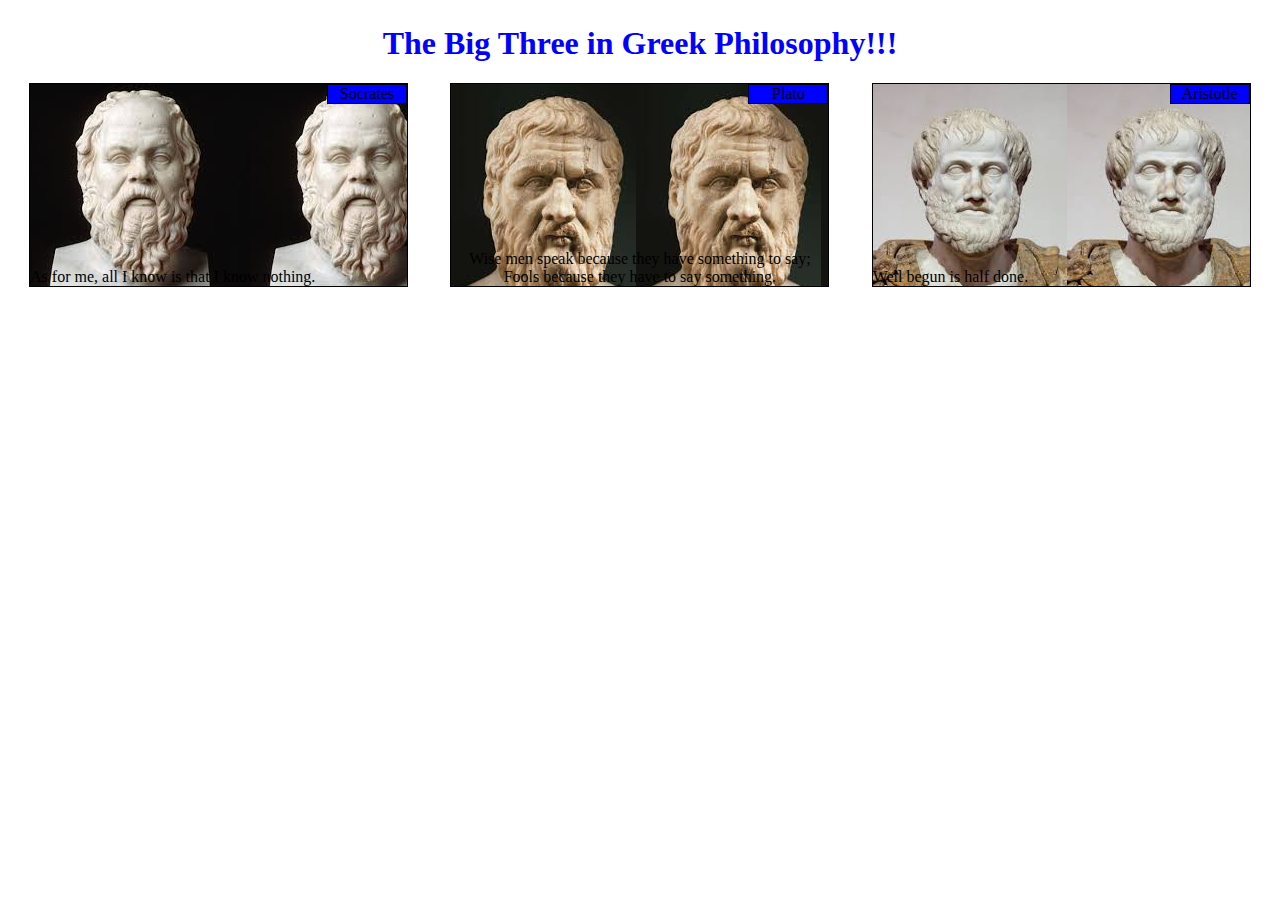
==== mod2_solution/mod2_index.html @ d8081109 "exei akoma doulitsa" ====
<!DOCTYPE html>
<html>
<head>
	<title>Totos</title>
	<link rel="stylesheet" href="mod2_CSS/style.css">
</head>
<body>
	<h1>The Big Three in Greek Philosophy!!!</h1>
	
	<section class="col-md-4 col-sm-6">
		<div id="soc">
			<p>Socrates</p>
			<span>As for me, all I know is that I know nothing.</span>
		</div>
	</section>			
	<section class="col-md-4 col-sm-6">
		<div id="pla">		
			<p>Plato</p>
			<span>Wise men speak because they have something to say; Fools because they have to say something.</span>
		</div>
	</section>
	<section class="col-md-4 col-sm-6 col-sm-12">		
		<div id="ari">
			<p>Aristotle</p>
			<span>Well begun is half done.</span>		
		</div>
	</section>

</body>
</html>
---- mod2_solution/mod2_CSS/style.css ----
* {
  box-sizing: border-box;
}

h1 {
	color:blue;
	text-align: center;
  margin-top: 25px;
}

section {  
  width:100%;
  height: 300px;
}

div {
  position: relative;
  border:1px solid black;
  width:90%;
  height:68%;
  margin-left: auto;
  margin-right: auto;    
}

span {
  position:absolute;
  text-align: center;
  bottom: 0; 
}

p {
  position: absolute;
  border:1px solid black;
  background-color: blue;
  text-align: center;
  width:80px;
  top:-1em;
  right:0;
  z-index: 1;
}

#soc {
  background: url("../pictures/socrates.jpg");
}

#pla{
  background: url(../pictures/plato.jpg) ;
}

#ari{
  background: url(../pictures/aristotle.jpg);
}

@media (min-width:992px){
	.col-md-1, .col-md-2, .col-md-3, 
	.col-md-4, .col-md-5, .col-md-6, 
	.col-md-7, .col-md-8, .col-md-9, 
	.col-md-10, .col-md-11, .col-md-12 {
    float: left;    
  }
  .col-md-1 {
    width: 8.33%;
  }
  .col-md-2 {
    width: 16.66%;
  }
  .col-md-3 {
    width: 25%;
  }
  .col-md-4 {
    width: 33.33%;
  }
  .col-md-5 {
    width: 41.66%;
  }
  .col-md-6 {
    width: 50%;
  }
  .col-md-7 {
    width: 58.33%;
  }
  .col-md-8 {
    width: 66.66%;
  }
  .col-md-9 {
    width: 74.99%;
  }
  .col-md-10 {
    width: 83.33%;
  }
  .col-md-11 {
    width: 91.66%;
  }
  .col-md-12 {
    width: 100%;
  } 
}

@media (min-width: 768px) and (max-width: 991px) {
	.col-sm-1, .col-sm-2, .col-sm-3,
	.col-sm-4, .col-sm-5, .col-sm-6,
	.col-sm-7, .col-sm-8, .col-sm-9,
	.col-sm-10, .col-sm-11, .col-sm-12 {
    float: left;    
  }
  .col-sm-1 {
    width: 8.33%;
  }
  .col-sm-2 {
    width: 16.66%;
  }
  .col-sm-3 {
    width: 25%;
  }
  .col-sm-4 {
    width: 33.33%;
  }
  .col-sm-5 {
    width: 41.66%;
  }
  .col-sm-6 {
    width: 50%;
  }
  .col-sm-7 {
    width: 58.33%;
  }
  .col-sm-8 {
    width: 66.66%;
  }
  .col-sm-9 {
    width: 74.99%;
  }
  .col-sm-10 {
    width: 83.33%;
  }
  .col-sm-11 {
    width: 91.66%;
  }
  .col-sm-12 {
    width: 100%;
  }

  .col-sm-12>div {
  position: relative;
  border:1px solid black;
  width:100%;
  height:100%;
  margin-left: auto;
  margin-right: auto;    
}
}
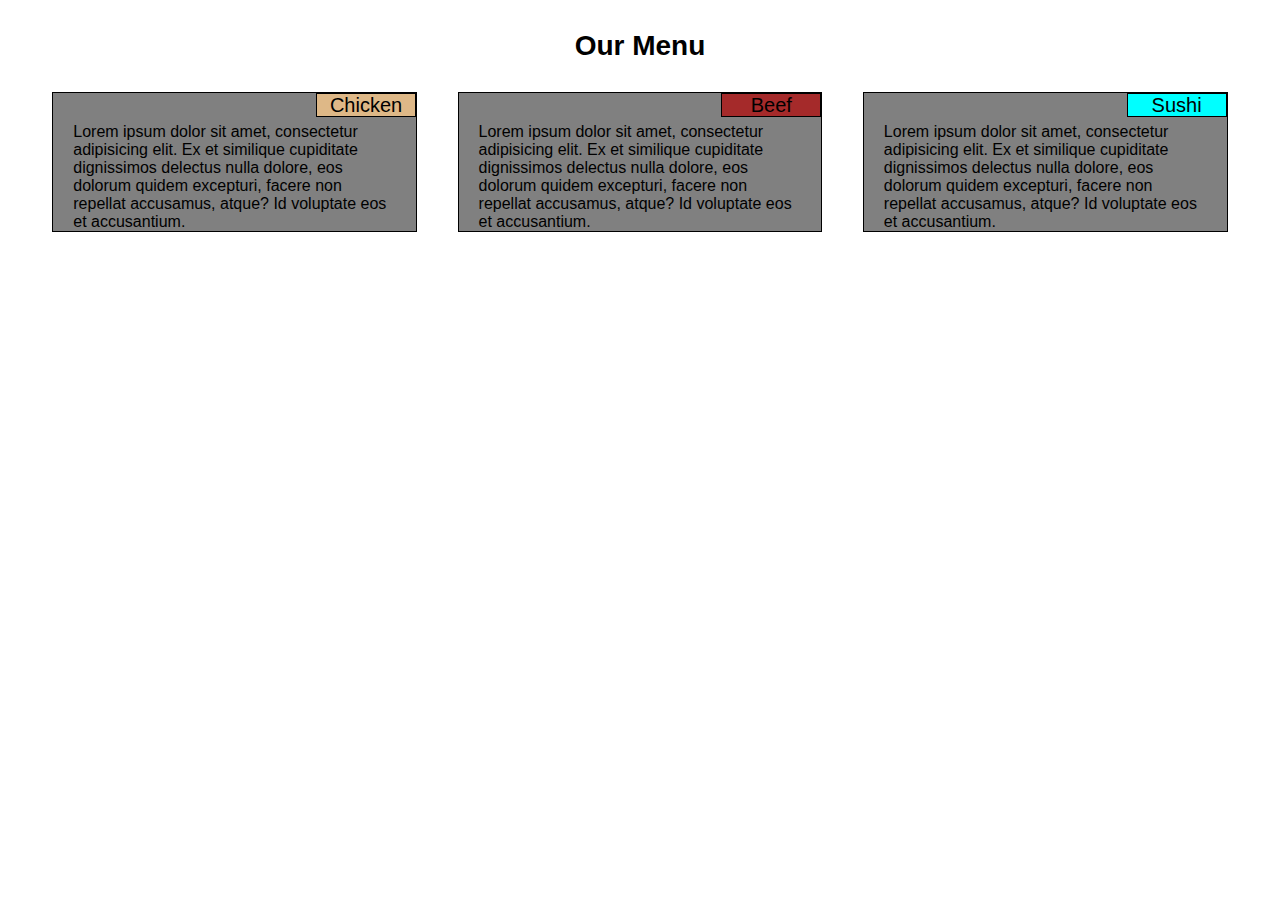
==== commit f1723648: "fnished" ====
--- a/mod2_solution/mod2_index.html
+++ b/mod2_solution/mod2_index.html
@@ -1,30 +1,32 @@
 <!DOCTYPE html>
 <html>
 <head>
-	<title>Totos</title>
-	<link rel="stylesheet" href="mod2_CSS/style.css">
+	<title>Mod2_Solution</title>
+	<link rel="stylesheet" type="text/css" href="mod2_CSS/style.css">
 </head>
 <body>
-	<h1>The Big Three in Greek Philosophy!!!</h1>
-	
-	<section class="col-md-4 col-sm-6">
-		<div id="soc">
-			<p>Socrates</p>
-			<span>As for me, all I know is that I know nothing.</span>
+	<h1>Our Menu</h1>
+	<div id="container">
+		<div id="row">
+			<div class="col-lg-4 col-md-6">
+				<section>
+					<p class="titl chicken">Chicken</p>
+					<p>Lorem ipsum dolor sit amet, consectetur adipisicing elit. Ex et similique cupiditate dignissimos delectus nulla dolore, eos dolorum quidem excepturi, facere non repellat accusamus, atque? Id voluptate eos et accusantium.</p>
+				</section>
+			</div>
+			<div class="col-lg-4 col-md-6">
+				<section>
+					<p class="titl beef">Beef</p>
+					<p>Lorem ipsum dolor sit amet, consectetur adipisicing elit. Ex et similique cupiditate dignissimos delectus nulla dolore, eos dolorum quidem excepturi, facere non repellat accusamus, atque? Id voluptate eos et accusantium.</p>
+				</section>
+			</div>
+			<div class="col-lg-4 col-md-6 col-md-12">
+				<section>
+					<p class="titl sushi">Sushi</p>
+					<p>Lorem ipsum dolor sit amet, consectetur adipisicing elit. Ex et similique cupiditate dignissimos delectus nulla dolore, eos dolorum quidem excepturi, facere non repellat accusamus, atque? Id voluptate eos et accusantium.</p>
+				</section>
+			</div>
 		</div>
-	</section>			
-	<section class="col-md-4 col-sm-6">
-		<div id="pla">		
-			<p>Plato</p>
-			<span>Wise men speak because they have something to say; Fools because they have to say something.</span>
-		</div>
-	</section>
-	<section class="col-md-4 col-sm-6 col-sm-12">		
-		<div id="ari">
-			<p>Aristotle</p>
-			<span>Well begun is half done.</span>		
-		</div>
-	</section>
-
+	</div>
 </body>
 </html>--- a/mod2_solution/mod2_CSS/style.css
+++ b/mod2_solution/mod2_CSS/style.css
@@ -1,63 +1,123 @@
 * {
   box-sizing: border-box;
+  margin:0;
+  padding: 0;
+  font-family: Helvetica;
+  font-size: 16px;
 }
 
 h1 {
-	color:blue;
-	text-align: center;
-  margin-top: 25px;
-}
-
-section {  
-  width:100%;
-  height: 300px;
+  text-align: center;
+  margin-top: 30px;
+  margin-bottom: 30px;
+  font-size: 175%;
 }
 
 div {
-  position: relative;
-  border:1px solid black;
-  width:90%;
-  height:68%;
-  margin-left: auto;
-  margin-right: auto;    
+  margin:20px;
 }
 
-span {
-  position:absolute;
-  text-align: center;
-  bottom: 0; 
+#container{
+  margin:auto;
+  width:100%;
+  border:hidden;
 }
 
-p {
-  position: absolute;
-  border:1px solid black;
-  background-color: blue;
-  text-align: center;
-  width:80px;
-  top:-1em;
-  right:0;
-  z-index: 1;
+#row{
+  margin:auto;
+  width:95%;
+  border:hidden;
 }
 
-#soc {
-  background: url("../pictures/socrates.jpg");
+section {
+  position: relative;
+  margin:auto;  
+  width:90%;
+  padding:30px 20px 0px 20px;
+  border:1px solid black;
+  background-color: grey;
 }
 
-#pla{
-  background: url(../pictures/plato.jpg) ;
+.titl { 
+  border:1px solid black;  
+  width:100px;
+  height:24px;
+  text-align: center;
+  position: absolute;
+  top:0;
+  right:0;
+  font-size: 125%;
 }
 
-#ari{
-  background: url(../pictures/aristotle.jpg);
+.chicken{
+  background-color: #DEB887;
 }
 
-@media (min-width:992px){
-	.col-md-1, .col-md-2, .col-md-3, 
-	.col-md-4, .col-md-5, .col-md-6, 
-	.col-md-7, .col-md-8, .col-md-9, 
-	.col-md-10, .col-md-11, .col-md-12 {
-    float: left;    
+.beef{
+  background-color: #A52A2A;
+}
+
+.sushi{
+  background-color: #00FFFF;
+}
+
+
+/********** Large devices only **********/
+@media (min-width: 992px) {
+  .col-lg-1, .col-lg-2, .col-lg-3, .col-lg-4, .col-lg-5, .col-lg-6, .col-lg-7, .col-lg-8, .col-lg-9, .col-lg-10, .col-lg-11, .col-lg-12 {
+    float: left;
+    margin:0;    
+  } 
+  .col-lg-1 {
+    width: 8.33%;
   }
+  .col-lg-2 {
+    width: 16.66%;
+  }
+  .col-lg-3 {
+    width: 25%;
+  }
+  .col-lg-4 {
+    width: 33.33%;
+  }
+  .col-lg-5 {
+    width: 41.66%;
+  }
+  .col-lg-6 {
+    width: 50%;
+  }
+  .col-lg-7 {
+    width: 58.33%;
+  }
+  .col-lg-8 {
+    width: 66.66%;
+  }
+  .col-lg-9 {
+    width: 74.99%;
+  }
+  .col-lg-10 {
+    width: 83.33%;
+  }
+  .col-lg-11 {
+    width: 91.66%;
+  }
+  .col-lg-12 {
+    width: 100%;
+  }  
+}
+
+/********** Medium devices only **********/
+@media (min-width: 768px) and (max-width: 991px) {
+  .col-md-1, .col-md-2, .col-md-3, .col-md-4, .col-md-5, .col-md-6, .col-md-7, .col-md-8, .col-md-9, .col-md-10, .col-md-11, .col-md-12 {
+    float: left;
+    margin:0;    
+  }
+
+  section {
+  margin:10px;  
+  width:95%;
+  }
+
   .col-md-1 {
     width: 8.33%;
   }
@@ -93,59 +153,8 @@
   }
   .col-md-12 {
     width: 100%;
-  } 
-}
-
-@media (min-width: 768px) and (max-width: 991px) {
-	.col-sm-1, .col-sm-2, .col-sm-3,
-	.col-sm-4, .col-sm-5, .col-sm-6,
-	.col-sm-7, .col-sm-8, .col-sm-9,
-	.col-sm-10, .col-sm-11, .col-sm-12 {
-    float: left;    
   }
-  .col-sm-1 {
-    width: 8.33%;
-  }
-  .col-sm-2 {
-    width: 16.66%;
-  }
-  .col-sm-3 {
-    width: 25%;
-  }
-  .col-sm-4 {
-    width: 33.33%;
-  }
-  .col-sm-5 {
-    width: 41.66%;
-  }
-  .col-sm-6 {
-    width: 50%;
-  }
-  .col-sm-7 {
-    width: 58.33%;
-  }
-  .col-sm-8 {
-    width: 66.66%;
-  }
-  .col-sm-9 {
-    width: 74.99%;
-  }
-  .col-sm-10 {
-    width: 83.33%;
-  }
-  .col-sm-11 {
-    width: 91.66%;
-  }
-  .col-sm-12 {
-    width: 100%;
-  }
-
-  .col-sm-12>div {
-  position: relative;
-  border:1px solid black;
-  width:100%;
-  height:100%;
-  margin-left: auto;
-  margin-right: auto;    
-}
+  .col-md-12 >section{
+    width: 97.5%;
+  }  
 }